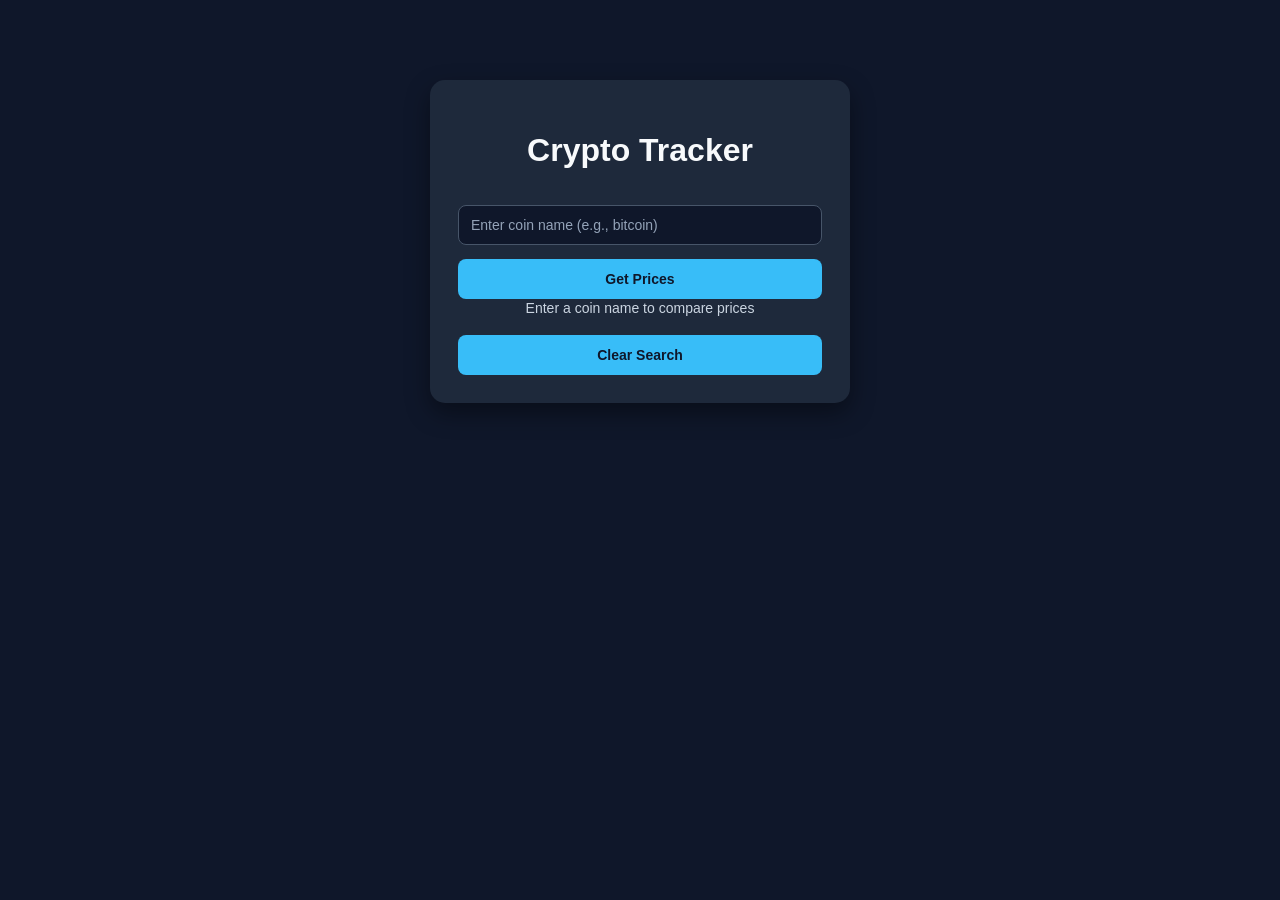
==== crypto-tracker/coin.html @ d5635893 "Add Crypto Tracker coin.html" ====
<!DOCTYPE html>
<html lang="en">
<head>
  <meta charset="UTF-8">
  <meta name="viewport" content="width=device-width, initial-scale=1">
  <title>Crypto Price Tracker</title>
  <link rel="stylesheet" href="CSS/coin.css">
  <script src="src/coin.js" defer></script>
</head>
<body>
  <main class="container">
    <h1>Crypto Tracker</h1>
    <form id="searchForm" class="search-section">
      <input type="text" id="coinInput" aria-label="Coin name" placeholder="Enter coin name (e.g., bitcoin)" autocomplete="off">
      <button id="fetchBtn" type="submit">Get Prices</button>
    </form>
    <div id="messageArea" role="status">Enter a coin name to compare prices</div>
    <div id="resultsContainer"></div>
    <div class="footer-actions">
      <button id="clearBtn" type="button">Clear Search</button>
    </div>
  </main>
</body>
</html>
---- crypto-tracker/CSS/coin.css ----
* { box-sizing: border-box; }

body {
  margin: 0;
  padding: 80px 16px 28px;
  background: #0f172a;
  color: #f8fafc;
  font-family: Arial, sans-serif;
}

.container {
  width: min(100%, 420px);
  margin: 0 auto;
  padding: 28px;
  border-radius: 15px;
  background: #1e293b;
  box-shadow: 0 10px 25px #0006;
  text-align: center;
}

h1 { margin: 24px 0 36px; font-size: 32px; }

.search-section { display: grid; gap: 14px; }

input, button {
  width: 100%;
  min-height: 40px;
  border-radius: 8px;
  font: inherit;
  font-size: 14px;
}

input {
  padding: 10px 12px;
  background: #0f172a;
  color: #f8fafc;
  border: 1px solid #475569;
}

input::placeholder { color: #94a3b8; }

button {
  padding: 10px;
  border: 0;
  background: #38bdf8;
  color: #0f172a;
  font-weight: bold;
  cursor: pointer;
}

button:hover { background: #7dd3fc; }
button:disabled { opacity: .7; cursor: wait; }
:focus-visible { outline: 2px solid #bae6fd; outline-offset: 2px; }

#messageArea {
  color: #cbd5e1;
  font-size: 14px;
  line-height: 1.4;
}

#messageArea[data-state="success"] { color: #86efac; }
#messageArea[data-state="warning"] { color: #fdba74; }
#messageArea[data-state="error"] { color: #fca5a5; }

.footer-actions { margin-top: 16px; }
#resultsContainer:not(:empty) + .footer-actions { margin-top: 0; }

.result {
  margin-top: 16px;
  padding: 15px;
  border: 1px solid #475569;
  border-radius: 10px;
  background: #334155;
  text-align: left;
  overflow-wrap: anywhere;
}

.result h3 { color: #38bdf8; text-align: center; }

@media (max-width: 480px) {
  body { padding-top: 40px; }
  .container { padding: 20px; }
}
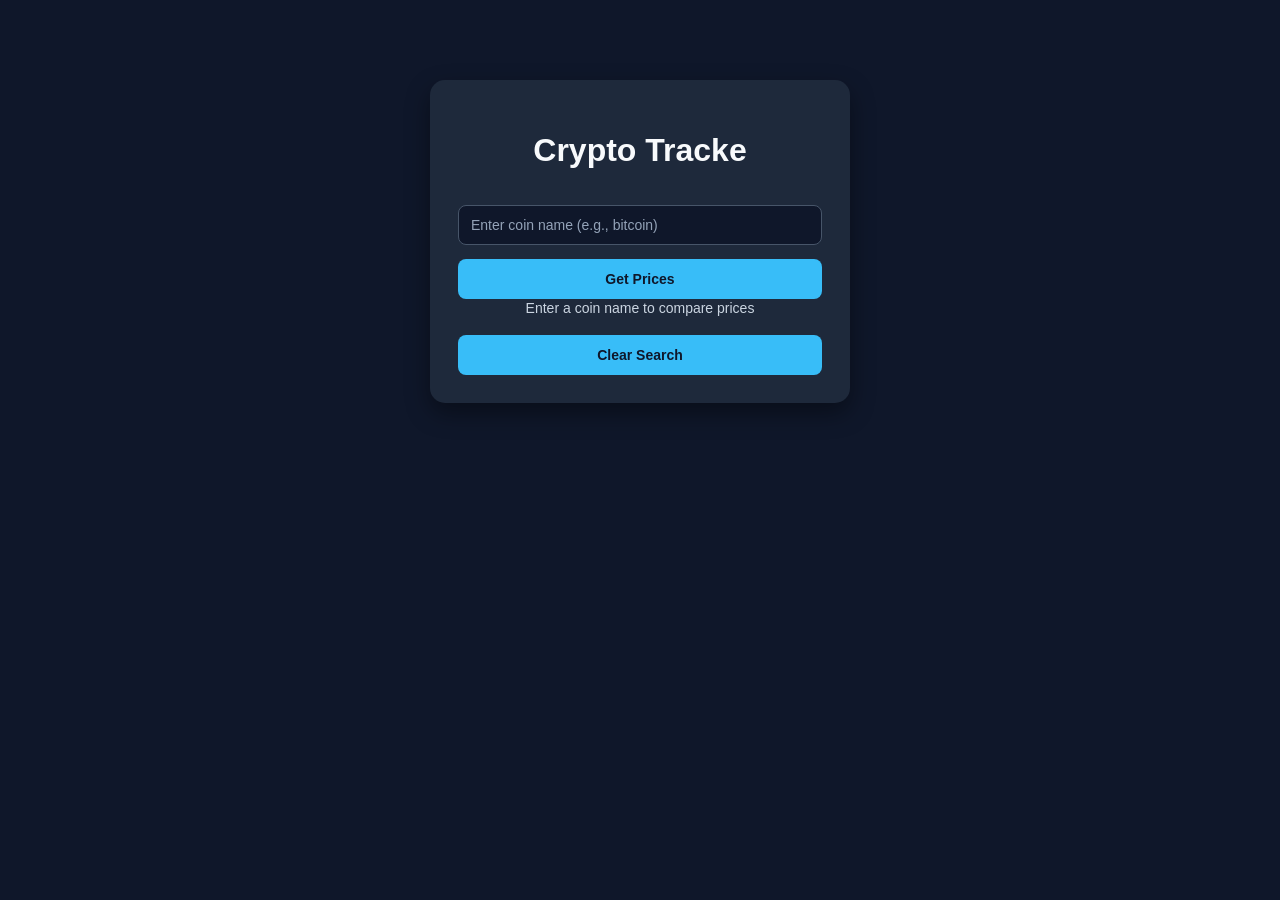
==== commit 0ef9dfbc: "Rename page to Crypto Tracke" ====
--- a/crypto-tracker/coin.html
+++ b/crypto-tracker/coin.html
@@ -3,13 +3,13 @@
 <head>
   <meta charset="UTF-8">
   <meta name="viewport" content="width=device-width, initial-scale=1">
-  <title>Crypto Price Tracker</title>
+  <title>Crypto Tracke</title>
   <link rel="stylesheet" href="CSS/coin.css">
   <script src="src/coin.js" defer></script>
 </head>
 <body>
   <main class="container">
-    <h1>Crypto Tracker</h1>
+    <h1>Crypto Tracke</h1>
     <form id="searchForm" class="search-section">
       <input type="text" id="coinInput" aria-label="Coin name" placeholder="Enter coin name (e.g., bitcoin)" autocomplete="off">
       <button id="fetchBtn" type="submit">Get Prices</button>
